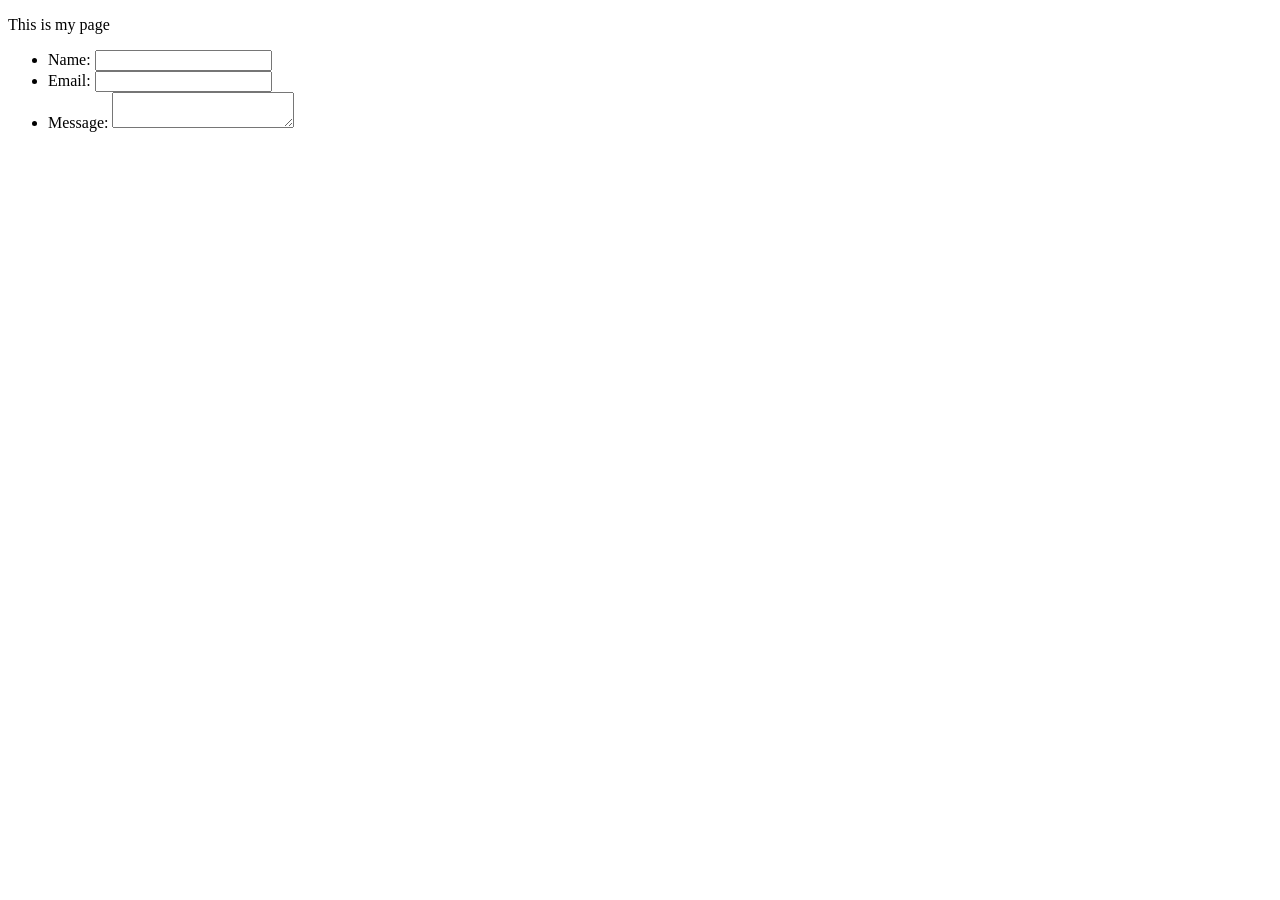
==== part0/0.3/index.html @ 2232febd "Create index.html" ====
<!DOCTYPE html>
<html lang="en-US">
  <head>
    <meta charset="utf-8" />
    <meta name="viewport" content="width=device-width" />
    <title>My test page</title>
  </head>
  <body>
    <p>This is my page</p>
    <form action="/my-handling-form-page" method="post">
      <ul>
        <li>
          <label for="name">Name:</label>
          <input type="text" id="name" name="user_name" />
        </li>
        <li>
          <label for="mail">Email:</label>
          <input type="email" id="mail" name="user_email" />
        </li>
        <li>
          <label for="msg">Message:</label>
          <textarea id="msg" name="user_message"></textarea>
        </li>
      </ul>
    </form>
  </body>
</html>
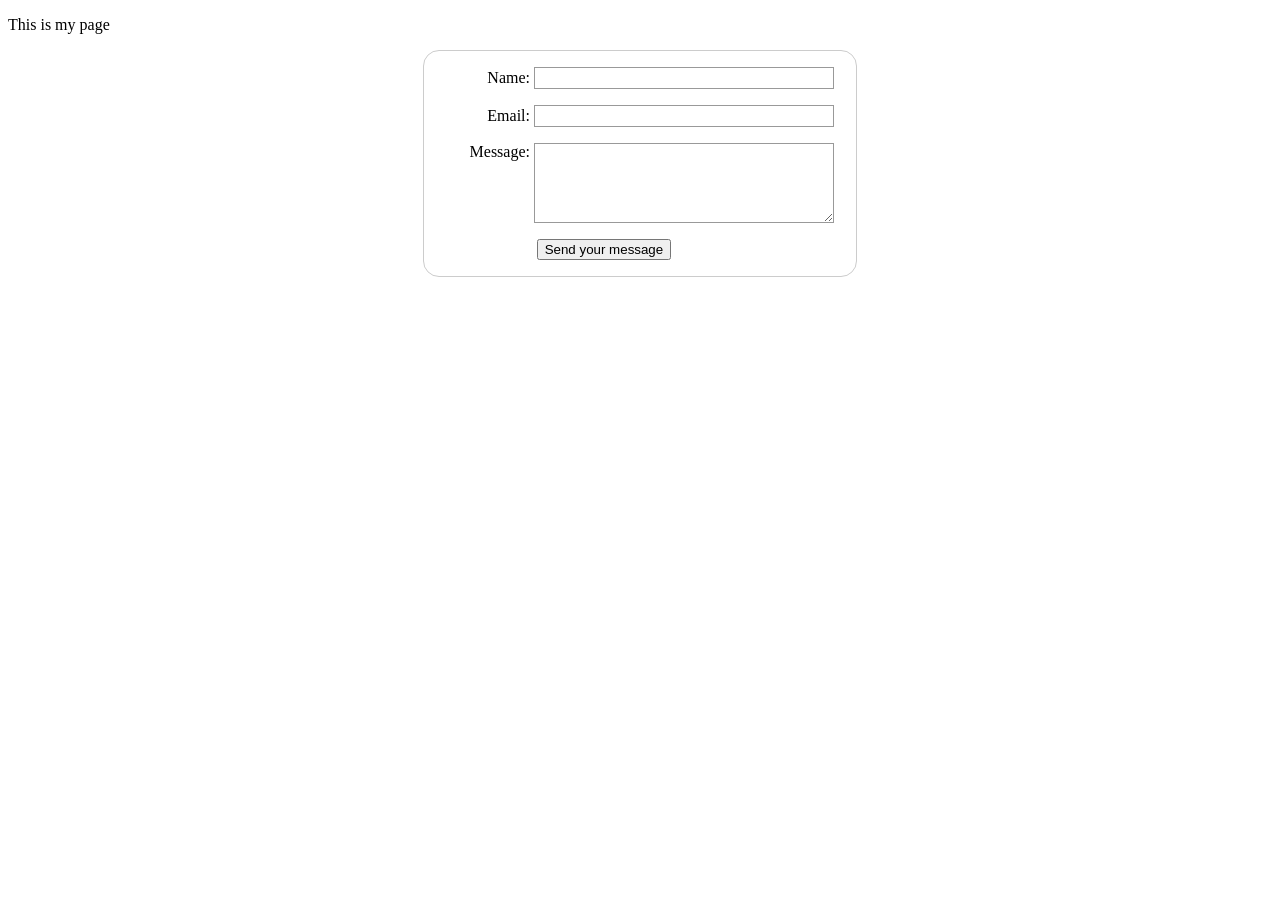
==== commit 9b8d0cf6: "HTML forms" ====
--- a/part0/0.3/index.html
+++ b/part0/0.3/index.html
@@ -4,6 +4,7 @@
     <meta charset="utf-8" />
     <meta name="viewport" content="width=device-width" />
     <title>My test page</title>
+    <link rel="stylesheet" href="styles.css" />
   </head>
   <body>
     <p>This is my page</p>
@@ -21,6 +22,9 @@
           <label for="msg">Message:</label>
           <textarea id="msg" name="user_message"></textarea>
         </li>
+        <li class="button">
+          <button type="submit">Send your message</button>
+        </li>
       </ul>
     </form>
   </body>
--- a/part0/0.3/styles.css
+++ b/part0/0.3/styles.css
@@ -0,0 +1,66 @@
+form {
+    /* Center the form on the page */
+    margin: 0 auto;
+    width: 400px;
+    /* Form outline */
+    padding: 1em;
+    border: 1px solid #ccc;
+    border-radius: 1em;
+  }
+  
+  ul {
+    list-style: none;
+    padding: 0;
+    margin: 0;
+  }
+  
+  form li + li {
+    margin-top: 1em;
+  }
+  
+  label {
+    /* Uniform size & alignment */
+    display: inline-block;
+    width: 90px;
+    text-align: right;
+  }
+  
+  input,
+  textarea {
+    /* To make sure that all text fields have the same font settings
+       By default, textareas have a monospace font */
+    font: 1em sans-serif;
+  
+    /* Uniform text field size */
+    width: 300px;
+    box-sizing: border-box;
+  
+    /* Match form field borders */
+    border: 1px solid #999;
+  }
+  
+  input:focus,
+  textarea:focus {
+    /* Additional highlight for focused elements */
+    border-color: #000;
+  }
+  
+  textarea {
+    /* Align multiline text fields with their labels */
+    vertical-align: top;
+  
+    /* Provide space to type some text */
+    height: 5em;
+  }
+  
+  .button {
+    /* Align buttons with the text fields */
+    padding-left: 90px; /* same size as the label elements */
+  }
+  
+  button {
+    /* This extra margin represent roughly the same space as the space
+       between the labels and their text fields */
+    margin-left: 0.5em;
+  }
+  
